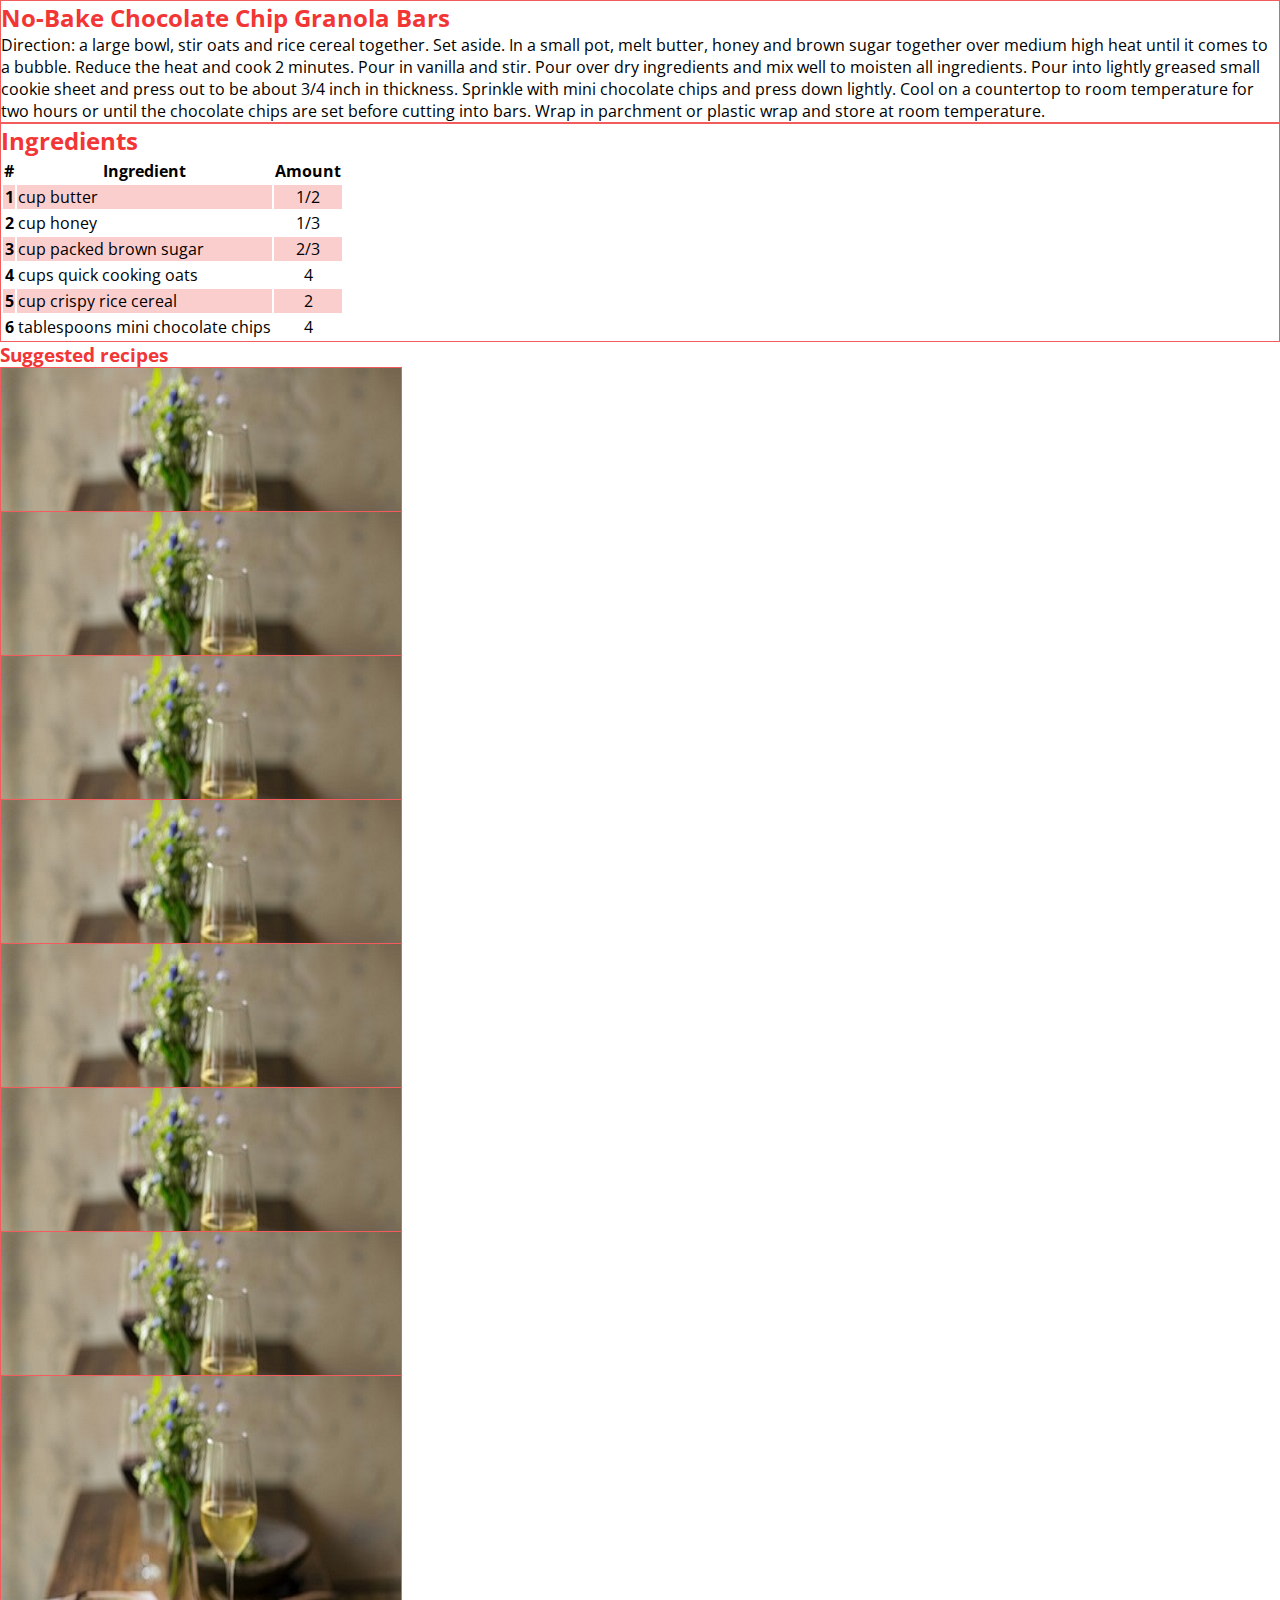
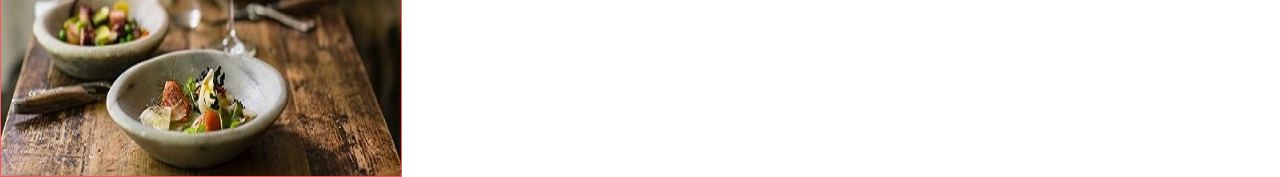
==== recipe-page.html @ 60aa46f6 "feat: Create recipe page" ====
<!DOCTYPE html>
<html lang="en">
  <head>
    <meta charset="UTF-8" />
    <meta name="viewport" content="width=device-width, initial-scale=1.0" />
    <!-- Google font -->
    <link rel="preconnect" href="https://fonts.gstatic.com" />
    <link
      href="https://fonts.googleapis.com/css2?family=Open+Sans:ital,wght@0,300;0,700;1,400&display=swap"
      rel="stylesheet"
    />
    <!-- Bootstrap -->
    <link
      href="https://cdn.jsdelivr.net/npm/bootstrap@5.0.0-beta1/dist/css/bootstrap.min.css"
      rel="stylesheet"
      integrity="sha384-giJF6kkoqNQ00vy+HMDP7azOuL0xtbfIcaT9wjKHr8RbDVddVHyTfAAsrekwKmP1"
      crossorigin="anonymous"
    />
    <link rel="stylesheet" href="style/index.css" />
    <title>Cookbook</title>
  </head>
  <body>
    <div class="container-fluid">
      <header></header>
      <main class="row py-4">
        <div class="col-12 col-md-6">
          <section class="section-border rounded-3 shadow py-2 px-3 my-4">
            <h2 class="my-3 text-center section-title">
              No-Bake Chocolate Chip Granola Bars
            </h2>
            <p class="my-3">
              Direction: a large bowl, stir oats and rice cereal together. Set
              aside. In a small pot, melt butter, honey and brown sugar together
              over medium high heat until it comes to a bubble. Reduce the heat
              and cook 2 minutes. Pour in vanilla and stir. Pour over dry
              ingredients and mix well to moisten all ingredients. Pour into
              lightly greased small cookie sheet and press out to be about 3/4
              inch in thickness. Sprinkle with mini chocolate chips and press
              down lightly. Cool on a countertop to room temperature for two
              hours or until the chocolate chips are set before cutting into
              bars. Wrap in parchment or plastic wrap and store at room
              temperature.
            </p>
          </section>
        </div>
        <div class="col-12 col-md-6">
          <section class="section-border rounded-3 shadow py-2 px-3 my-4">
            <h2 class="text-center my-3 section-title">Ingredients</h2>
            <table class="table align-middle">
              <thead class="text-center table-head">
                <tr>
                  <th scope="col">#</th>
                  <th scope="col">Ingredient</th>
                  <th scope="col">Amount</th>
                </tr>
              </thead>
              <tbody class="table-body">
                <tr>
                  <th scope="row">1</th>
                  <td>cup butter</td>
                  <td>1/2</td>
                </tr>
                <tr>
                  <th scope="row">2</th>
                  <td>cup honey</td>
                  <td>1/3</td>
                </tr>
                <tr>
                  <th scope="row">3</th>
                  <td>cup packed brown sugar</td>
                  <td>2/3</td>
                </tr>
                <tr>
                  <th scope="row">4</th>
                  <td>cups quick cooking oats</td>
                  <td>4</td>
                </tr>
                <tr>
                  <th scope="row">5</th>
                  <td>cup crispy rice cereal</td>
                  <td>2</td>
                </tr>
                <tr>
                  <th scope="row">6</th>
                  <td>tablespoons mini chocolate chips</td>
                  <td>4</td>
                </tr>
              </tbody>
            </table>
          </section>
        </div>
        <div class="col-12 text-center mt-4">
          <h3 class="my-4 fst-italic section-title">Suggested recipes</h3>
          <div
            class="d-flex justify-content-around justify-content-lg-start justify-content-xl-center align-items-center flex-wrap px-2"
          >
            <div
              class="recipe-circle rounded-circle shadow m-2 d-flex justify-content-center align-items-center"
            >
              <img
                src="./icons/utensils-solid.svg"
                alt="cutlery icon"
                class="img-fluid recipe-circle-icon"
              />
              <a href="./recipe-page.html" class="recipe-circle-link">
                <img
                  src="./img/salad.jpg"
                  alt="recipe image"
                  class="img-fluid rounded-circle recipe-circle-image"
                />
              </a>
            </div>
            <div
              class="recipe-circle rounded-circle shadow m-2 d-flex justify-content-center align-items-center"
            >
              <img
                src="./icons/utensils-solid.svg"
                alt="cutlery icon"
                class="img-fluid recipe-circle-icon"
              />
              <a href="./recipe-page.html" class="recipe-circle-link">
                <img
                  src="./img/salad.jpg"
                  alt="recipe image"
                  class="img-fluid rounded-circle recipe-circle-image"
                />
              </a>
            </div>
            <div
              class="recipe-circle rounded-circle shadow m-2 d-flex justify-content-center align-items-center"
            >
              <img
                src="./icons/utensils-solid.svg"
                alt="cutlery icon"
                class="img-fluid recipe-circle-icon"
              />
              <a href="./recipe-page.html" class="recipe-circle-link">
                <img
                  src="./img/salad.jpg"
                  alt="recipe image"
                  class="img-fluid rounded-circle recipe-circle-image"
                />
              </a>
            </div>
            <div
              class="recipe-circle rounded-circle shadow m-2 d-flex justify-content-center align-items-center"
            >
              <img
                src="./icons/utensils-solid.svg"
                alt="cutlery icon"
                class="img-fluid recipe-circle-icon"
              />
              <a href="./recipe-page.html" class="recipe-circle-link">
                <img
                  src="./img/salad.jpg"
                  alt="recipe image"
                  class="img-fluid rounded-circle recipe-circle-image"
                />
              </a>
            </div>
            <div
              class="recipe-circle rounded-circle shadow m-2 d-flex justify-content-center align-items-center"
            >
              <img
                src="./icons/utensils-solid.svg"
                alt="cutlery icon"
                class="img-fluid recipe-circle-icon"
              />
              <a href="./recipe-page.html" class="recipe-circle-link">
                <img
                  src="./img/salad.jpg"
                  alt="recipe image"
                  class="img-fluid rounded-circle recipe-circle-image"
                />
              </a>
            </div>
            <div
              class="recipe-circle rounded-circle shadow m-2 d-flex justify-content-center align-items-center"
            >
              <img
                src="./icons/utensils-solid.svg"
                alt="cutlery icon"
                class="img-fluid recipe-circle-icon"
              />
              <a href="./recipe-page.html" class="recipe-circle-link">
                <img
                  src="./img/salad.jpg"
                  alt="recipe image"
                  class="img-fluid rounded-circle recipe-circle-image"
                />
              </a>
            </div>
            <div
              class="recipe-circle rounded-circle shadow m-2 d-flex justify-content-center align-items-center"
            >
              <img
                src="./icons/utensils-solid.svg"
                alt="cutlery icon"
                class="img-fluid recipe-circle-icon"
              />
              <a href="./recipe-page.html" class="recipe-circle-link">
                <img
                  src="./img/salad.jpg"
                  alt="recipe image"
                  class="img-fluid rounded-circle recipe-circle-image"
                />
              </a>
            </div>
            <div
              class="recipe-circle rounded-circle shadow m-2 d-flex justify-content-center align-items-center"
            >
              <img
                src="./icons/utensils-solid.svg"
                alt="cutlery icon"
                class="img-fluid recipe-circle-icon"
              />
              <a href="./recipe-page.html" class="recipe-circle-link">
                <img
                  src="./img/salad.jpg"
                  alt="recipe image"
                  class="img-fluid rounded-circle recipe-circle-image"
                />
              </a>
            </div>
          </div>
        </div>
      </main>
      <footer></footer>
    </div>
    <script
      src="https://cdn.jsdelivr.net/npm/bootstrap@5.0.0-beta1/dist/js/bootstrap.bundle.min.js"
      integrity="sha384-ygbV9kiqUc6oa4msXn9868pTtWMgiQaeYH7/t7LECLbyPA2x65Kgf80OJFdroafW"
      crossorigin="anonymous"
    ></script>
  </body>
</html>
---- style/index.css ----
@import 'category.css';
@import 'recipe-page.css';

/* css resets */
body {
  margin: 0;
  padding: 0;
  text-rendering: optimizeLegibility;
  font-family: 'Open Sans', sans-serif;
  font-size: 16px;
}

* {
  box-sizing: border-box;
}

h1,
h2,
h3,
h4,
h5,
h6,
p {
  margin: 0;
}
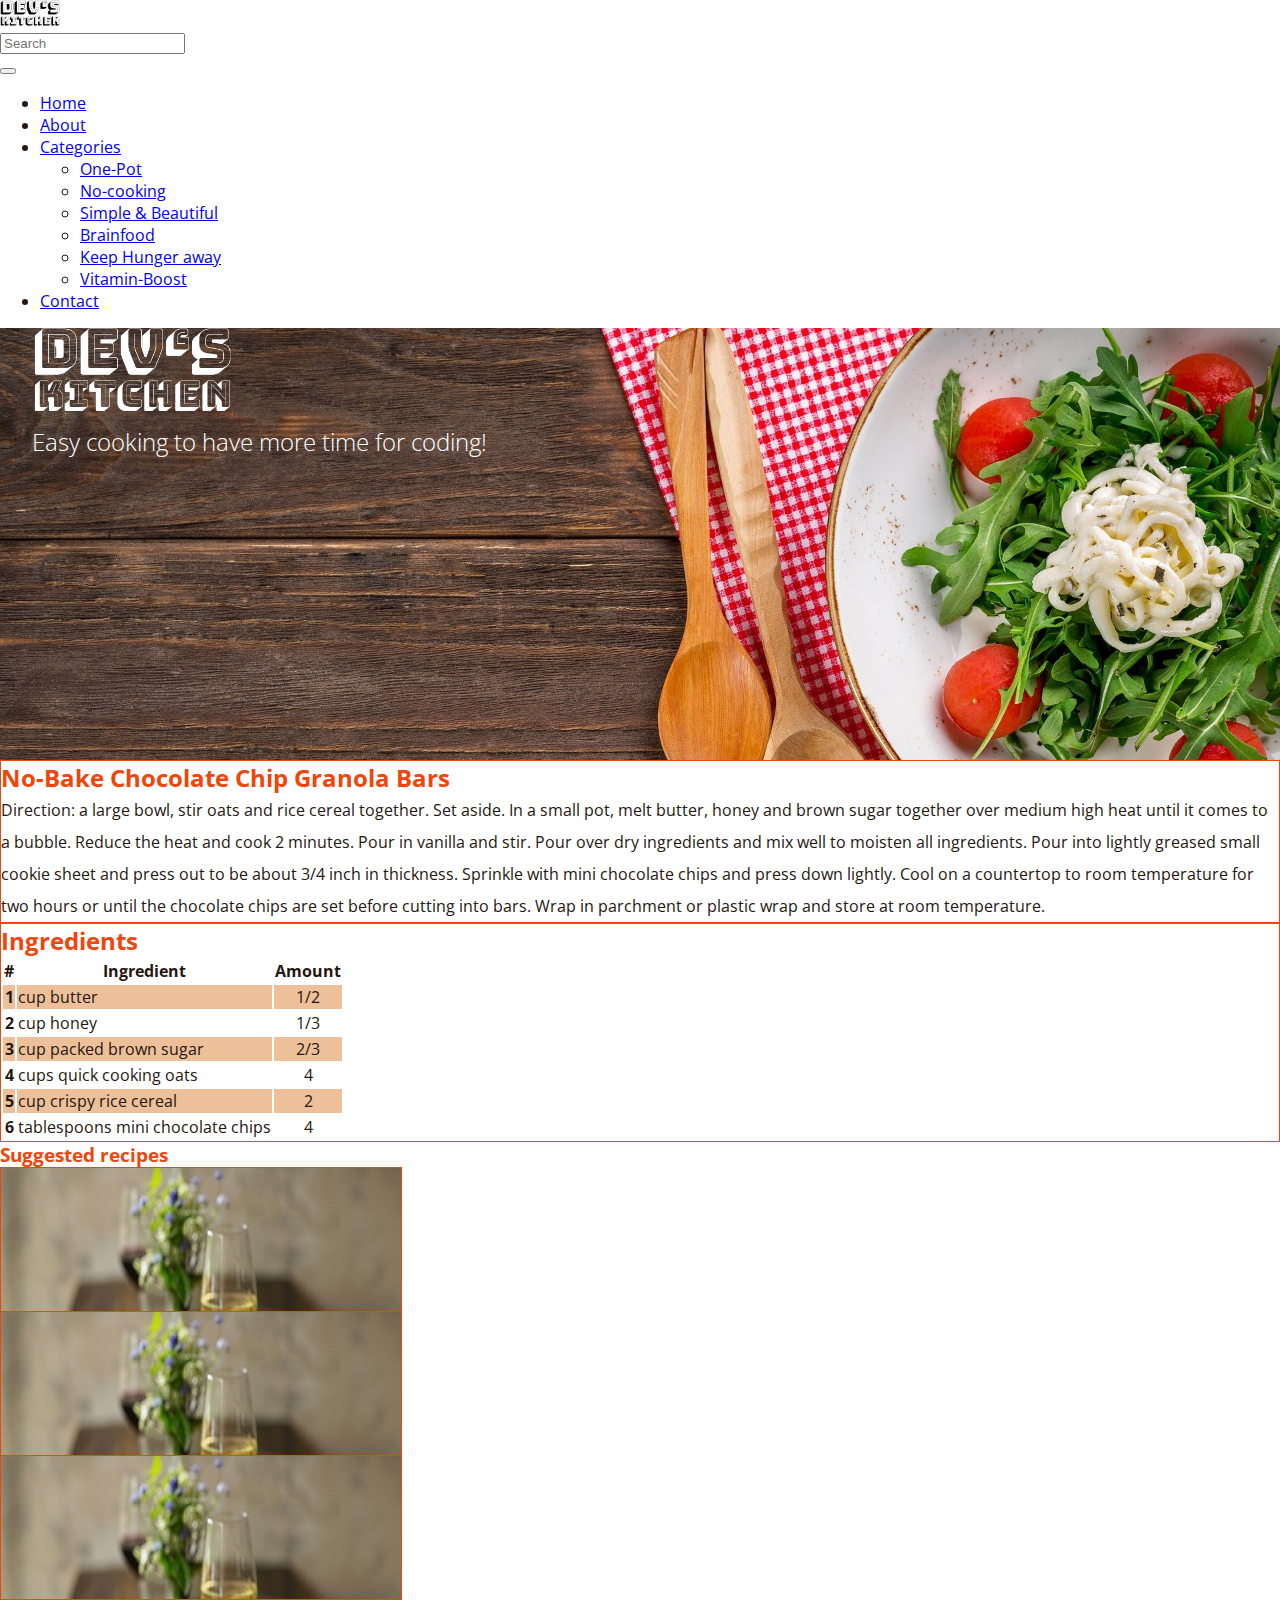
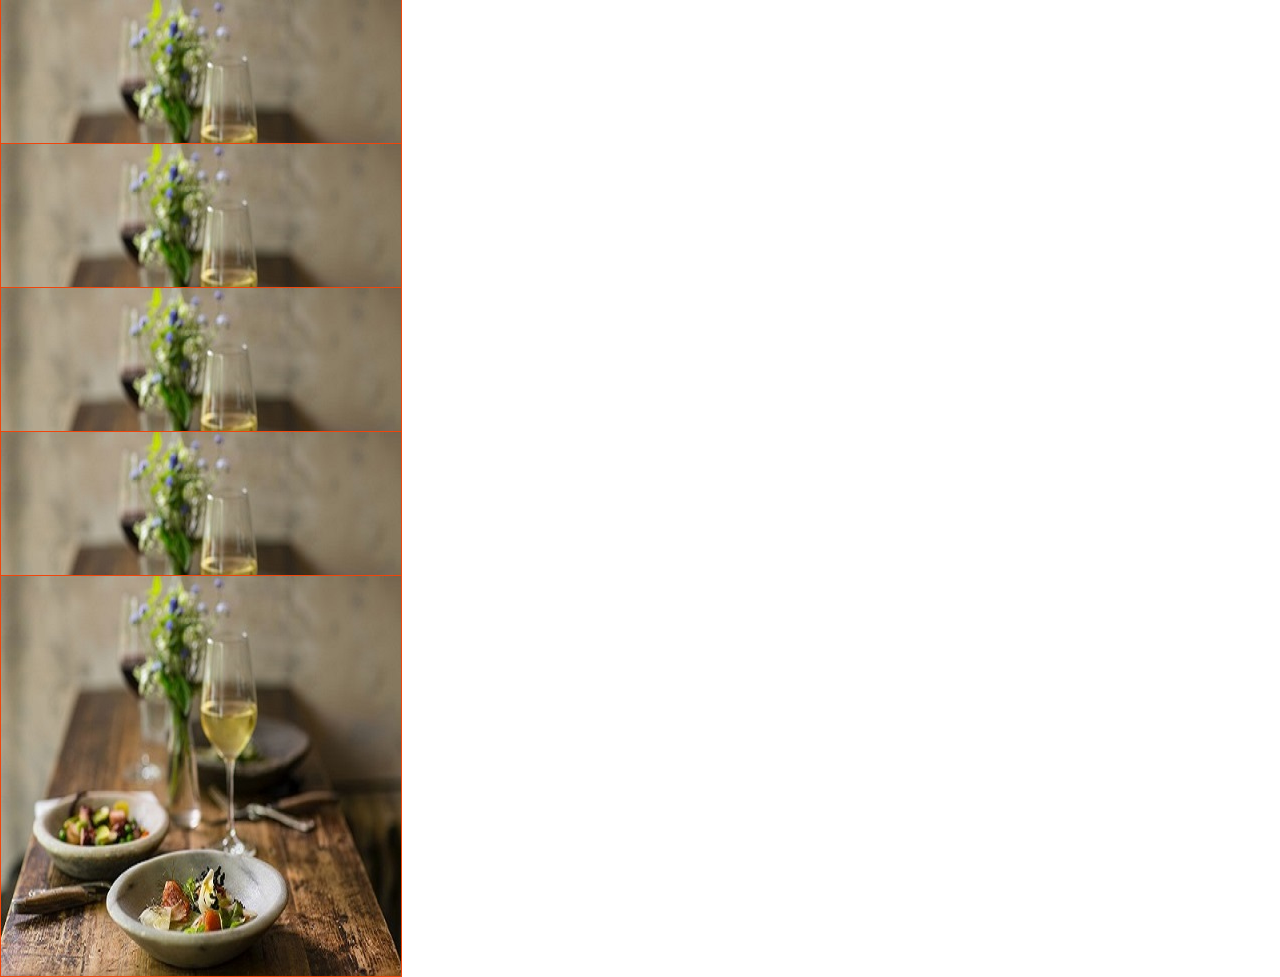
==== commit 1bd36f34: "refactor: Add header in the recipe page" ====
--- a/recipe-page.html
+++ b/recipe-page.html
@@ -21,14 +21,91 @@
   </head>
   <body>
     <div class="container-fluid">
-      <header></header>
-      <main class="row py-4">
-        <div class="col-12 col-md-6">
-          <section class="section-border rounded-3 shadow py-2 px-3 my-4">
+      <header>
+        <nav
+          class="navbar navbar-expand-lg navbar-light navbar-color d-flex justify-content-between"
+        >
+          <a class="navbar-brand ms-3" href="./index.html">
+            <img src="./img/dev_s_kitchen.png" alt="Logo" />
+          </a>
+          <form class="d-flex form-width">
+            <input
+              class="form-control me-2"
+              type="search"
+              placeholder="Search"
+              aria-label="Search"
+            />
+          </form>
+          <button
+            class="navbar-toggler"
+            type="button"
+            data-bs-toggle="collapse"
+            data-bs-target="#navbarSupportedContent"
+            aria-controls="navbarSupportedContent"
+            aria-expanded="false"
+            aria-label="Toggle navigation"
+          >
+            <span class="navbar-toggler-icon"></span>
+          </button>
+          <div
+            class="collapse navbar-collapse ms-3 float-end"
+            id="navbarSupportedContent"
+          >
+            <ul class="navbar-nav me-auto mb-2 mb-lg-0">
+              <li class="nav-item">
+                <a class="nav-link active" aria-current="page" href="#">Home</a>
+              </li>
+              <li class="nav-item">
+                <a class="nav-link" href="#">About</a>
+              </li>
+              <li class="nav-item dropdown">
+                <a
+                  class="nav-link dropdown-toggle"
+                  href="#"
+                  id="navbarDropdown"
+                  role="button"
+                  data-bs-toggle="dropdown"
+                  aria-expanded="false"
+                >
+                  Categories
+                </a>
+                <ul class="dropdown-menu" aria-labelledby="navbarDropdown">
+                  <li><a class="dropdown-item" href="#one-pot">One-Pot</a></li>
+                  <li><a class="dropdown-item" href="#">No-cooking</a></li>
+                  <li>
+                    <a class="dropdown-item" href="#">Simple & Beautiful</a>
+                  </li>
+                  <li><a class="dropdown-item" href="#">Brainfood</a></li>
+                  <li>
+                    <a class="dropdown-item" href="#">Keep Hunger away</a>
+                  </li>
+                  <li><a class="dropdown-item" href="#">Vitamin-Boost</a></li>
+                </ul>
+              </li>
+              <li class="nav-item">
+                <a class="nav-link" href="#">Contact</a>
+              </li>
+            </ul>
+          </div>
+        </nav>
+        <div class="row banner">
+          <div class="col-12">
+            <div class="banner-text">
+              <h1><img src="./img/DEVsKitchen_white.png" alt="Logo" /></h1>
+              <h2>Easy cooking to have more time for coding!</h2>
+            </div>
+          </div>
+        </div>
+      </header>
+      <main class="row py-5 justify-content-around">
+        <div class="col-12 col-md-10 col-lg-5 mb-5 mb-lg-0">
+          <section
+            class="section-border rounded-3 shadow py-5 px-3 h-100 d-flex flex-column justify-content-start"
+          >
             <h2 class="my-3 text-center section-title">
               No-Bake Chocolate Chip Granola Bars
             </h2>
-            <p class="my-3">
+            <p class="my-3 section-paragraph">
               Direction: a large bowl, stir oats and rice cereal together. Set
               aside. In a small pot, melt butter, honey and brown sugar together
               over medium high heat until it comes to a bubble. Reduce the heat
@@ -43,8 +120,10 @@
             </p>
           </section>
         </div>
-        <div class="col-12 col-md-6">
-          <section class="section-border rounded-3 shadow py-2 px-3 my-4">
+        <div class="col-12 col-md-10 col-lg-5">
+          <section
+            class="section-border rounded-3 shadow py-5 px-3 h-100 d-flex flex-column justify-content-start"
+          >
             <h2 class="text-center my-3 section-title">Ingredients</h2>
             <table class="table align-middle">
               <thead class="text-center table-head">
@@ -89,7 +168,7 @@
             </table>
           </section>
         </div>
-        <div class="col-12 text-center mt-4">
+        <div class="col-12 text-center py-5">
           <h3 class="my-4 fst-italic section-title">Suggested recipes</h3>
           <div
             class="d-flex justify-content-around justify-content-lg-start justify-content-xl-center align-items-center flex-wrap px-2"
--- a/style/index.css
+++ b/style/index.css
@@ -1,5 +1,6 @@
 @import 'category.css';
 @import 'recipe-page.css';
+@import 'header.css';
 
 /* css resets */
 body {
@@ -8,6 +9,7 @@
   text-rendering: optimizeLegibility;
   font-family: 'Open Sans', sans-serif;
   font-size: 16px;
+  color: #25160f;
 }
 
 * {
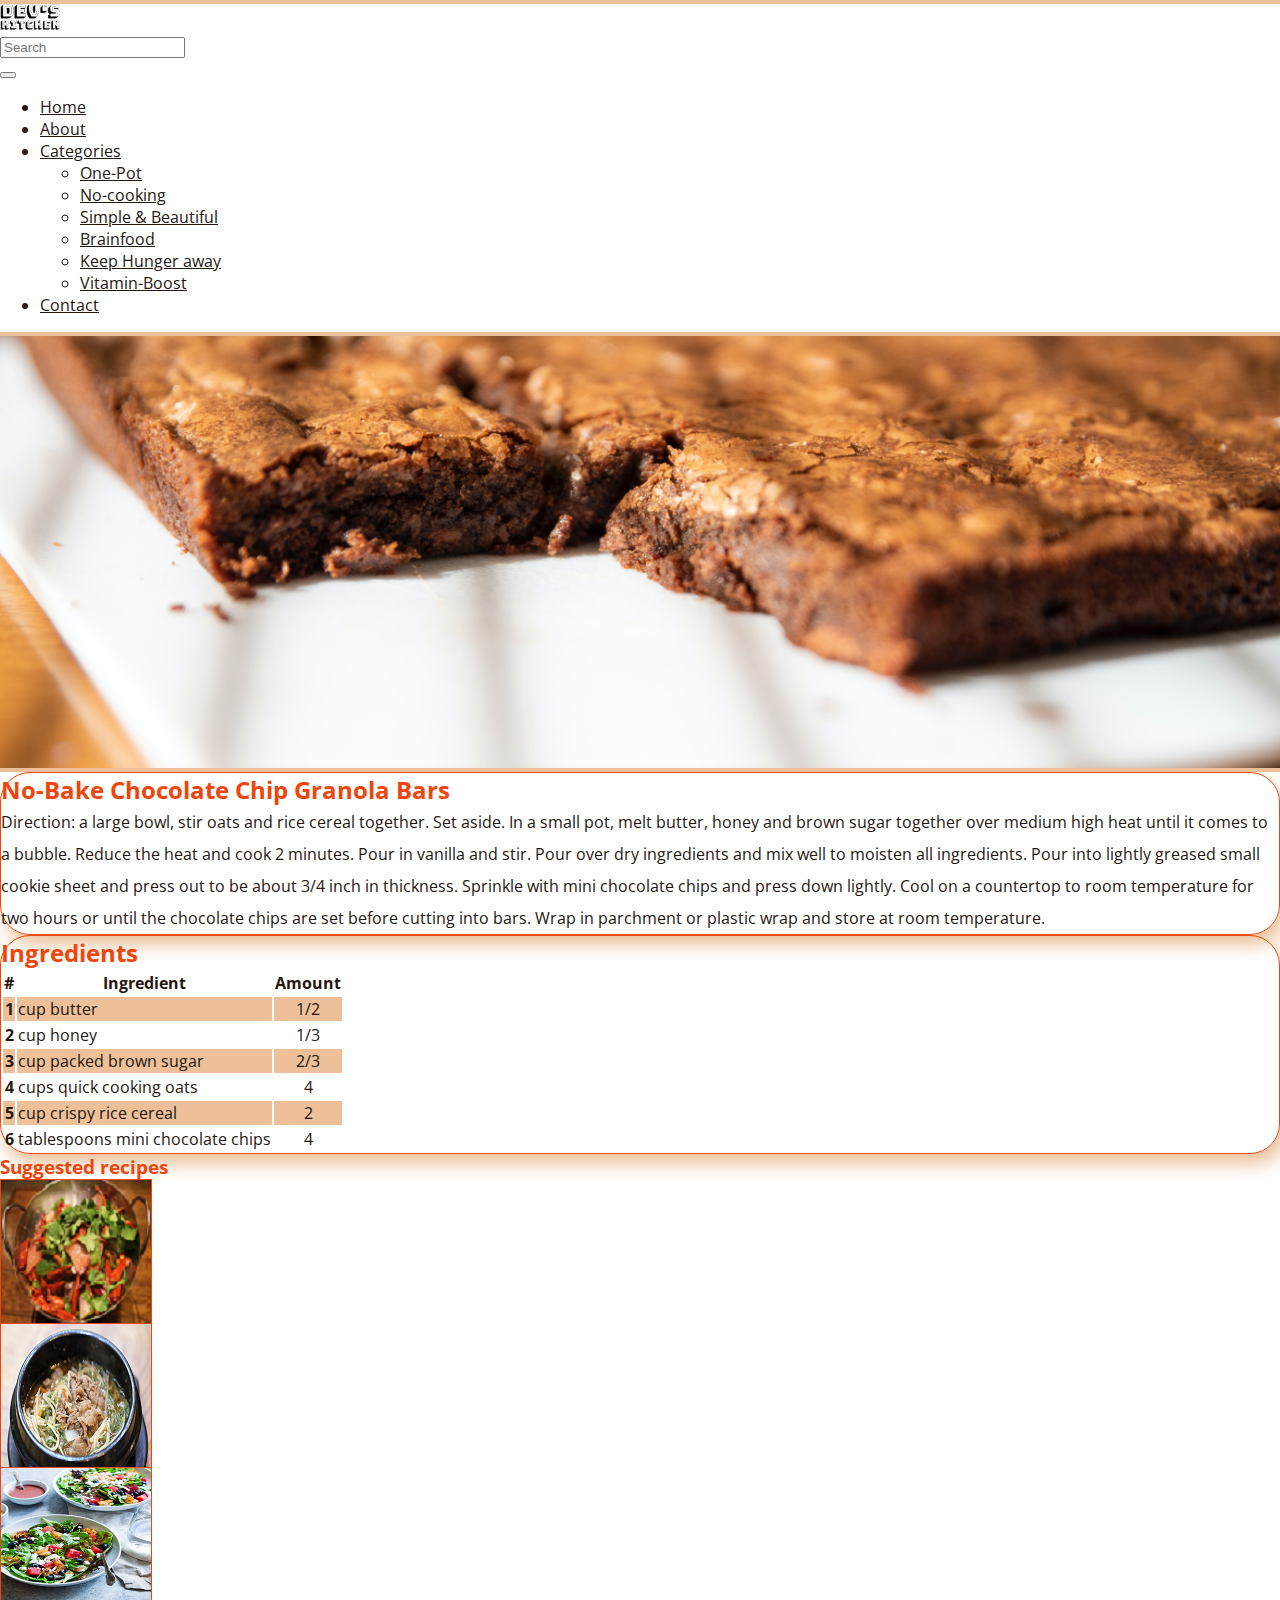
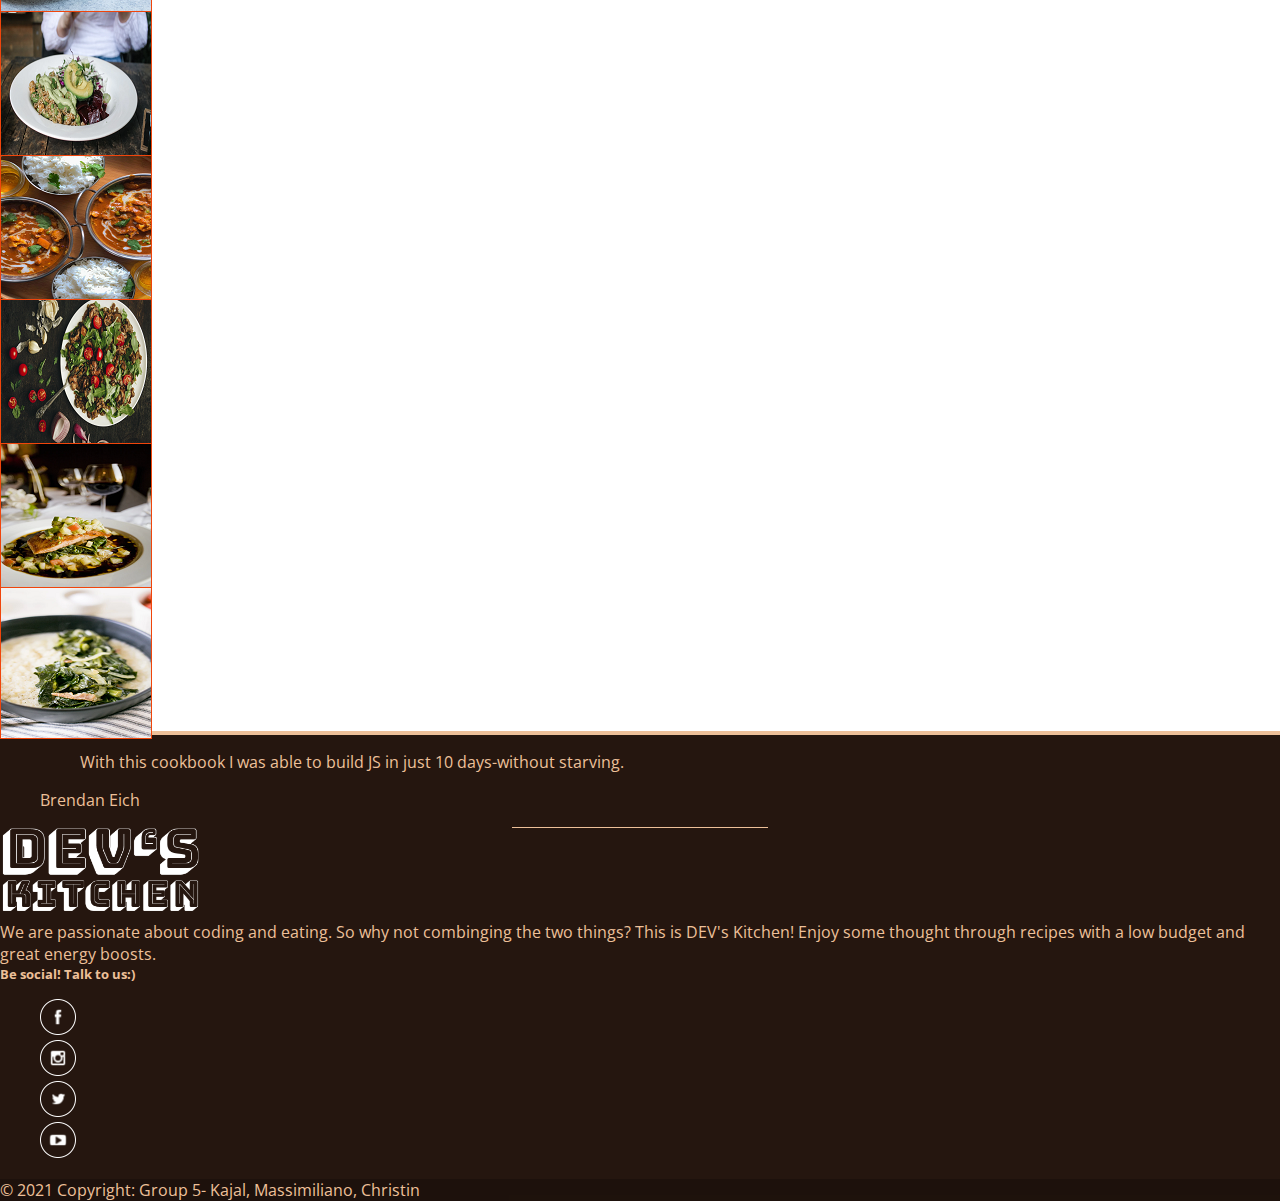
==== commit 64f6853a: "refactor: Add footer" ====
--- a/recipe-page.html
+++ b/recipe-page.html
@@ -2,7 +2,11 @@
 <html lang="en">
   <head>
     <meta charset="UTF-8" />
-    <meta name="viewport" content="width=device-width, initial-scale=1.0" />
+    <meta
+      name="viewport"
+      content="width=device-width, initial-scale=1.0, maximum-scale=1.0"
+    />
+    <link rel="icon" href="./favicon.ico" />
     <!-- Google font -->
     <link rel="preconnect" href="https://fonts.gstatic.com" />
     <link
@@ -20,87 +24,67 @@
     <title>Cookbook</title>
   </head>
   <body>
-    <div class="container-fluid">
-      <header>
-        <nav
-          class="navbar navbar-expand-lg navbar-light navbar-color d-flex justify-content-between"
-        >
-          <a class="navbar-brand ms-3" href="./index.html">
-            <img src="./img/dev_s_kitchen.png" alt="Logo" />
-          </a>
-          <form class="d-flex form-width">
-            <input
-              class="form-control me-2"
-              type="search"
-              placeholder="Search"
-              aria-label="Search"
-            />
-          </form>
-          <button
-            class="navbar-toggler"
-            type="button"
-            data-bs-toggle="collapse"
-            data-bs-target="#navbarSupportedContent"
-            aria-controls="navbarSupportedContent"
-            aria-expanded="false"
-            aria-label="Toggle navigation"
-          >
-            <span class="navbar-toggler-icon"></span>
-          </button>
-          <div
-            class="collapse navbar-collapse ms-3 float-end"
-            id="navbarSupportedContent"
-          >
-            <ul class="navbar-nav me-auto mb-2 mb-lg-0">
-              <li class="nav-item">
-                <a class="nav-link active" aria-current="page" href="#">Home</a>
-              </li>
-              <li class="nav-item">
-                <a class="nav-link" href="#">About</a>
-              </li>
-              <li class="nav-item dropdown">
-                <a
-                  class="nav-link dropdown-toggle"
-                  href="#"
-                  id="navbarDropdown"
-                  role="button"
-                  data-bs-toggle="dropdown"
-                  aria-expanded="false"
-                >
-                  Categories
-                </a>
-                <ul class="dropdown-menu" aria-labelledby="navbarDropdown">
-                  <li><a class="dropdown-item" href="#one-pot">One-Pot</a></li>
-                  <li><a class="dropdown-item" href="#">No-cooking</a></li>
-                  <li>
-                    <a class="dropdown-item" href="#">Simple & Beautiful</a>
-                  </li>
-                  <li><a class="dropdown-item" href="#">Brainfood</a></li>
-                  <li>
-                    <a class="dropdown-item" href="#">Keep Hunger away</a>
-                  </li>
-                  <li><a class="dropdown-item" href="#">Vitamin-Boost</a></li>
-                </ul>
-              </li>
-              <li class="nav-item">
-                <a class="nav-link" href="#">Contact</a>
-              </li>
-            </ul>
-          </div>
-        </nav>
-        <div class="row banner">
-          <div class="col-12">
-            <div class="banner-text">
-              <h1><img src="./img/DEVsKitchen_white.png" alt="Logo" /></h1>
-              <h2>Easy cooking to have more time for coding!</h2>
-            </div>
-          </div>
-        </div>
-      </header>
+    <div class="container-fluid g-0">
+      <!-- Header-->
+    <header>
+      <div class="divider"></div>
+      <!-- Logo-->
+
+      <nav class="navbar navbar-expand-lg navbar-color d-flex justify-content-between">
+        <a class="navbar-brand ms-3" href="./index.html">
+          <img src="./img/dev_s_kitchen.png" alt="Logo">
+        </a>
+        <!-- Searchbar-->
+        <form class="d-flex form-width">
+          <input class="form-control me-2" type="search" placeholder="Search" aria-label="Search">
+        </form>
+        <!-- burger menu-->
+        <button class="navbar-toggler" type="button" data-bs-toggle="collapse" data-bs-target="#navbarSupportedContent"
+          aria-controls="navbarSupportedContent" aria-expanded="false" aria-label="Toggle navigation">
+          <span class="navbar-toggler-icon"></span>
+        </button>
+        <!-- collapse menu-->
+        <div class="collapse navbar-collapse ms-3 nav-justified" id="navbarSupportedContent">
+          <ul class="navbar-nav me-auto mb-2 mb-lg-0">
+            <li class="nav-item">
+              <a class="nav-link active" aria-current="page" href="#">Home</a>
+            </li>
+            <li class="nav-item">
+              <a class="nav-link" href="#">About</a>
+            </li>
+            <li class="nav-item dropdown">
+              <a class="nav-link dropdown-toggle" href="#" id="navbarDropdown" role="button" data-bs-toggle="dropdown"
+                aria-expanded="false">
+                Categories
+              </a>
+              <ul class="dropdown-menu" aria-labelledby="navbarDropdown">
+                <li><a class="dropdown-item" href="#one-pot">One-Pot</a></li>
+                <li><a class="dropdown-item" href="#no-cooking">No-cooking</a></li>
+                <li><a class="dropdown-item" href="#simple">Simple & Beautiful</a></li>
+                <li><a class="dropdown-item" href="#brainfood">Brainfood</a></li>
+                <li><a class="dropdown-item" href="#keephunger">Keep Hunger away</a></li>
+                <li><a class="dropdown-item" href="#vitamin">Vitamin-Boost</a></li>
+              </ul>
+            </li>
+            <li class="nav-item">
+              <a class="nav-link" href="#">Contact</a>
+            </li>
+          </ul>
+      </nav>
+
+
+      <div class="divider"></div>
+      <!-- Banner-->
+      <div class="row banner-recipe">
+      
+      </div>
+    </header>
+    <div class="divider"></div>
+    
       <main class="row py-5 justify-content-around">
         <div class="col-12 col-md-10 col-lg-5 mb-5 mb-lg-0">
           <section
-            class="section-border rounded-3 shadow py-5 px-3 h-100 d-flex flex-column justify-content-start"
+            class="section-border py-5 px-3 h-100 d-flex flex-column justify-content-start"
           >
             <h2 class="my-3 text-center section-title">
               No-Bake Chocolate Chip Granola Bars
@@ -122,7 +106,7 @@
         </div>
         <div class="col-12 col-md-10 col-lg-5">
           <section
-            class="section-border rounded-3 shadow py-5 px-3 h-100 d-flex flex-column justify-content-start"
+            class="section-border py-5 px-3 h-100 d-flex flex-column justify-content-start"
           >
             <h2 class="text-center my-3 section-title">Ingredients</h2>
             <table class="table align-middle">
@@ -183,119 +167,119 @@
               />
               <a href="./recipe-page.html" class="recipe-circle-link">
                 <img
-                  src="./img/salad.jpg"
-                  alt="recipe image"
-                  class="img-fluid rounded-circle recipe-circle-image"
-                />
-              </a>
-            </div>
-            <div
-              class="recipe-circle rounded-circle shadow m-2 d-flex justify-content-center align-items-center"
-            >
-              <img
-                src="./icons/utensils-solid.svg"
-                alt="cutlery icon"
-                class="img-fluid recipe-circle-icon"
-              />
-              <a href="./recipe-page.html" class="recipe-circle-link">
-                <img
-                  src="./img/salad.jpg"
-                  alt="recipe image"
-                  class="img-fluid rounded-circle recipe-circle-image"
-                />
-              </a>
-            </div>
-            <div
-              class="recipe-circle rounded-circle shadow m-2 d-flex justify-content-center align-items-center"
-            >
-              <img
-                src="./icons/utensils-solid.svg"
-                alt="cutlery icon"
-                class="img-fluid recipe-circle-icon"
-              />
-              <a href="./recipe-page.html" class="recipe-circle-link">
-                <img
-                  src="./img/salad.jpg"
-                  alt="recipe image"
-                  class="img-fluid rounded-circle recipe-circle-image"
-                />
-              </a>
-            </div>
-            <div
-              class="recipe-circle rounded-circle shadow m-2 d-flex justify-content-center align-items-center"
-            >
-              <img
-                src="./icons/utensils-solid.svg"
-                alt="cutlery icon"
-                class="img-fluid recipe-circle-icon"
-              />
-              <a href="./recipe-page.html" class="recipe-circle-link">
-                <img
-                  src="./img/salad.jpg"
-                  alt="recipe image"
-                  class="img-fluid rounded-circle recipe-circle-image"
-                />
-              </a>
-            </div>
-            <div
-              class="recipe-circle rounded-circle shadow m-2 d-flex justify-content-center align-items-center"
-            >
-              <img
-                src="./icons/utensils-solid.svg"
-                alt="cutlery icon"
-                class="img-fluid recipe-circle-icon"
-              />
-              <a href="./recipe-page.html" class="recipe-circle-link">
-                <img
-                  src="./img/salad.jpg"
-                  alt="recipe image"
-                  class="img-fluid rounded-circle recipe-circle-image"
-                />
-              </a>
-            </div>
-            <div
-              class="recipe-circle rounded-circle shadow m-2 d-flex justify-content-center align-items-center"
-            >
-              <img
-                src="./icons/utensils-solid.svg"
-                alt="cutlery icon"
-                class="img-fluid recipe-circle-icon"
-              />
-              <a href="./recipe-page.html" class="recipe-circle-link">
-                <img
-                  src="./img/salad.jpg"
-                  alt="recipe image"
-                  class="img-fluid rounded-circle recipe-circle-image"
-                />
-              </a>
-            </div>
-            <div
-              class="recipe-circle rounded-circle shadow m-2 d-flex justify-content-center align-items-center"
-            >
-              <img
-                src="./icons/utensils-solid.svg"
-                alt="cutlery icon"
-                class="img-fluid recipe-circle-icon"
-              />
-              <a href="./recipe-page.html" class="recipe-circle-link">
-                <img
-                  src="./img/salad.jpg"
-                  alt="recipe image"
-                  class="img-fluid rounded-circle recipe-circle-image"
-                />
-              </a>
-            </div>
-            <div
-              class="recipe-circle rounded-circle shadow m-2 d-flex justify-content-center align-items-center"
-            >
-              <img
-                src="./icons/utensils-solid.svg"
-                alt="cutlery icon"
-                class="img-fluid recipe-circle-icon"
-              />
-              <a href="./recipe-page.html" class="recipe-circle-link">
-                <img
-                  src="./img/salad.jpg"
+                  src="./img/1_2_1.png"
+                  alt="recipe image"
+                  class="img-fluid rounded-circle recipe-circle-image"
+                />
+              </a>
+            </div>
+            <div
+              class="recipe-circle rounded-circle shadow m-2 d-flex justify-content-center align-items-center"
+            >
+              <img
+                src="./icons/utensils-solid.svg"
+                alt="cutlery icon"
+                class="img-fluid recipe-circle-icon"
+              />
+              <a href="./recipe-page.html" class="recipe-circle-link">
+                <img
+                  src="./img/1_2_2.png"
+                  alt="recipe image"
+                  class="img-fluid rounded-circle recipe-circle-image"
+                />
+              </a>
+            </div>
+            <div
+              class="recipe-circle rounded-circle shadow m-2 d-flex justify-content-center align-items-center"
+            >
+              <img
+                src="./icons/utensils-solid.svg"
+                alt="cutlery icon"
+                class="img-fluid recipe-circle-icon"
+              />
+              <a href="./recipe-page.html" class="recipe-circle-link">
+                <img
+                  src="./img/2_2_1.png"
+                  alt="recipe image"
+                  class="img-fluid rounded-circle recipe-circle-image"
+                />
+              </a>
+            </div>
+            <div
+              class="recipe-circle rounded-circle shadow m-2 d-flex justify-content-center align-items-center"
+            >
+              <img
+                src="./icons/utensils-solid.svg"
+                alt="cutlery icon"
+                class="img-fluid recipe-circle-icon"
+              />
+              <a href="./recipe-page.html" class="recipe-circle-link">
+                <img
+                  src="./img/2_2_4.png"
+                  alt="recipe image"
+                  class="img-fluid rounded-circle recipe-circle-image"
+                />
+              </a>
+            </div>
+            <div
+              class="recipe-circle rounded-circle shadow m-2 d-flex justify-content-center align-items-center"
+            >
+              <img
+                src="./icons/utensils-solid.svg"
+                alt="cutlery icon"
+                class="img-fluid recipe-circle-icon"
+              />
+              <a href="./recipe-page.html" class="recipe-circle-link">
+                <img
+                  src="./img/3_1_1.png"
+                  alt="recipe image"
+                  class="img-fluid rounded-circle recipe-circle-image"
+                />
+              </a>
+            </div>
+            <div
+              class="recipe-circle rounded-circle shadow m-2 d-flex justify-content-center align-items-center"
+            >
+              <img
+                src="./icons/utensils-solid.svg"
+                alt="cutlery icon"
+                class="img-fluid recipe-circle-icon"
+              />
+              <a href="./recipe-page.html" class="recipe-circle-link">
+                <img
+                  src="./img/3_2_2.png"
+                  alt="recipe image"
+                  class="img-fluid rounded-circle recipe-circle-image"
+                />
+              </a>
+            </div>
+            <div
+              class="recipe-circle rounded-circle shadow m-2 d-flex justify-content-center align-items-center"
+            >
+              <img
+                src="./icons/utensils-solid.svg"
+                alt="cutlery icon"
+                class="img-fluid recipe-circle-icon"
+              />
+              <a href="./recipe-page.html" class="recipe-circle-link">
+                <img
+                  src="./img/5_2_2.png"
+                  alt="recipe image"
+                  class="img-fluid rounded-circle recipe-circle-image"
+                />
+              </a>
+            </div>
+            <div
+              class="recipe-circle rounded-circle shadow m-2 d-flex justify-content-center align-items-center"
+            >
+              <img
+                src="./icons/utensils-solid.svg"
+                alt="cutlery icon"
+                class="img-fluid recipe-circle-icon"
+              />
+              <a href="./recipe-page.html" class="recipe-circle-link">
+                <img
+                  src="./img/4_2_1.png"
                   alt="recipe image"
                   class="img-fluid rounded-circle recipe-circle-image"
                 />
@@ -304,7 +288,83 @@
           </div>
         </div>
       </main>
-      <footer></footer>
+      <!-- Footer -->
+      <footer class="text-center text-lg-start">
+        <div class="divider"></div>
+        <!-- Quote figure bootstrap-->
+        <figure class="text-center p-4">
+          <blockquote class="blockquote">
+            <p class="fst-italic">
+              With this cookbook I was able to build JS in just 10 days-without
+              starving.
+            </p>
+          </blockquote>
+          <figcaption>Brendan Eich</figcaption>
+        </figure>
+        <div class="divider-short"></div>
+        <!-- Grid container -->
+        <div class="container p-5">
+          <!--Grid row-->
+          <div class="row">
+            <!--Grid column-->
+            <div class="col-lg-6 col-md-12 mb-4 mb-md-4">
+              <img
+                class="mb-4"
+                src="./img/DEVsKitchen_white.png"
+                width="200px"
+                alt=""
+              />
+
+              <p>
+                We are passionate about coding and eating. So why not combinging
+                the two things? This is DEV's Kitchen! Enjoy some thought
+                through recipes with a low budget and great energy boosts.
+              </p>
+            </div>
+            <!--Grid column-->
+
+            <!--Grid column-->
+            <div class="col-lg-6 col-md-12 mb-4 mb-md-0">
+              <h5 class="text-uppercase mb-4 social-heading">
+                Be social! Talk to us:)
+              </h5>
+              <ul
+                class="list-social-media mb-0 d-flex justify-content-center justify-content-md-start p-0"
+              >
+                <li>
+                  <a href="#!" class="text-dark me-2">
+                    <img src="./icons/facebook.png" alt=""
+                  /></a>
+                </li>
+                <li>
+                  <a href="#!" class="text-dark me-2"
+                    ><img src="./icons/instagram.png" alt=""
+                  /></a>
+                </li>
+                <li>
+                  <a href="#!" class="text-dark me-2"
+                    ><img src="./icons/twitter.png" alt=""
+                  /></a>
+                </li>
+                <li>
+                  <a href="#!" class="text-dark"
+                    ><img src="./icons/youtube.png" alt=""
+                  /></a>
+                </li>
+              </ul>
+            </div>
+          </div>
+          <!--Grid row-->
+        </div>
+        <!-- Grid container -->
+
+        <!-- Copyright -->
+        <div class="text-center p-3 copyright">
+          © 2021 Copyright: Group 5- Kajal, Massimiliano, Christin
+        </div>
+        <!-- Copyright -->
+      </footer>
+      <!-- Footer -->
     </div>
     <script
       src="https://cdn.jsdelivr.net/npm/bootstrap@5.0.0-beta1/dist/js/bootstrap.bundle.min.js"
--- a/style/index.css
+++ b/style/index.css
@@ -1,6 +1,7 @@
 @import 'category.css';
 @import 'recipe-page.css';
 @import 'header.css';
+@import 'footer.css';
 
 /* css resets */
 body {
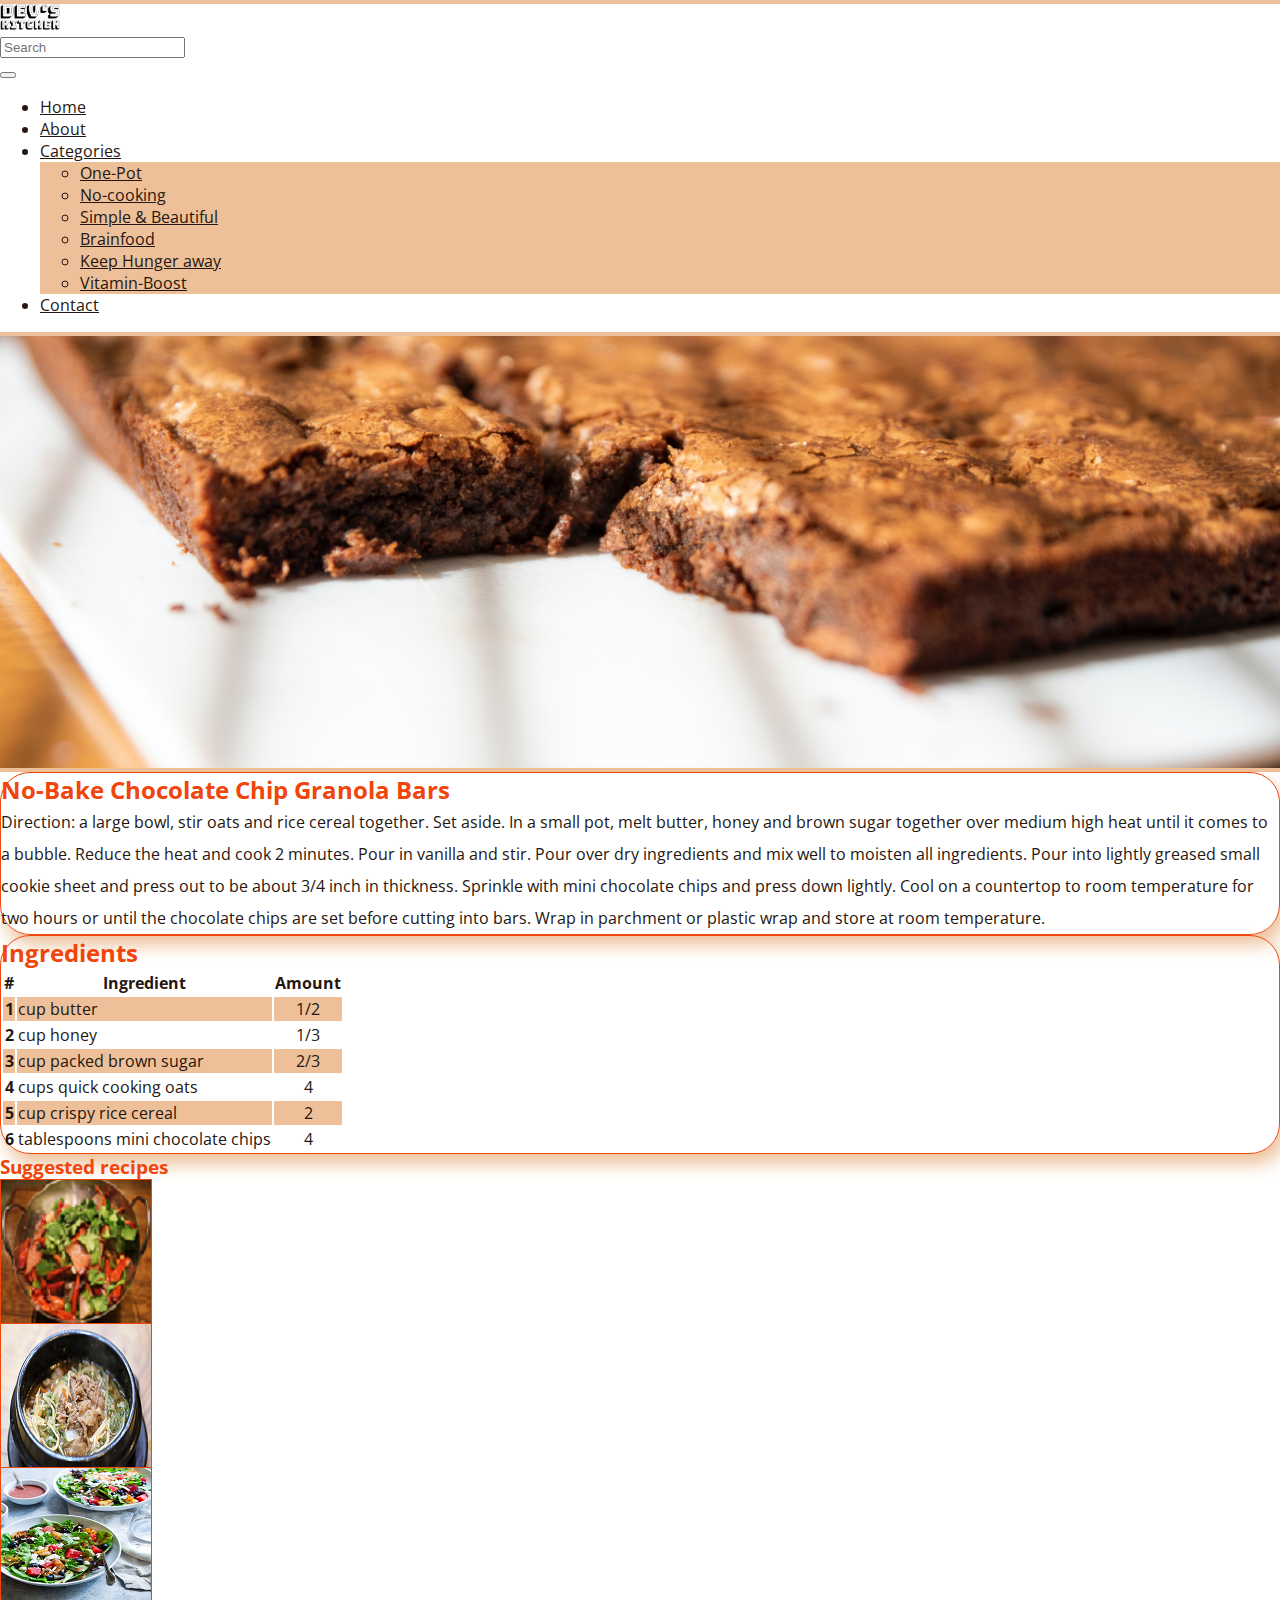
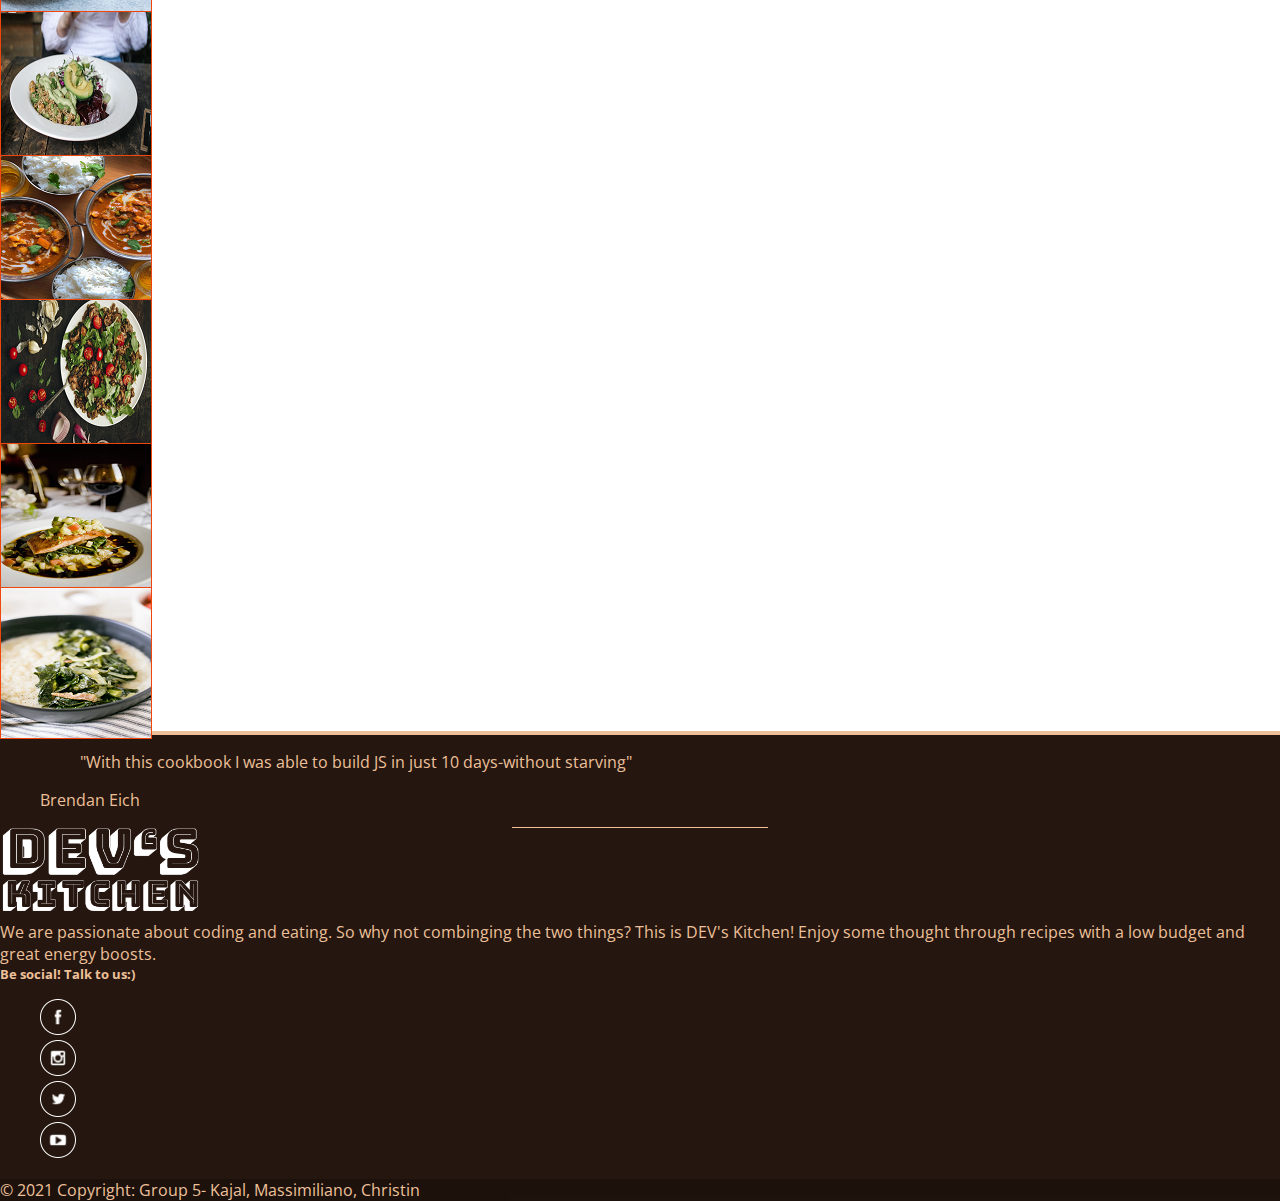
==== commit ee08984a: "refactor: Update header and footer of recipe page" ====
--- a/recipe-page.html
+++ b/recipe-page.html
@@ -30,7 +30,7 @@
       <div class="divider"></div>
       <!-- Logo-->
 
-      <nav class="navbar navbar-expand-lg navbar-color d-flex justify-content-between">
+      <nav class="navbar navbar-expand-lg navbar-color navbar-light d-flex justify-content-between">
         <a class="navbar-brand ms-3" href="./index.html">
           <img src="./img/dev_s_kitchen.png" alt="Logo">
         </a>
@@ -39,7 +39,7 @@
           <input class="form-control me-2" type="search" placeholder="Search" aria-label="Search">
         </form>
         <!-- burger menu-->
-        <button class="navbar-toggler" type="button" data-bs-toggle="collapse" data-bs-target="#navbarSupportedContent"
+        <button class="navbar-toggler bg-light" type="button" data-bs-toggle="collapse" data-bs-target="#navbarSupportedContent"
           aria-controls="navbarSupportedContent" aria-expanded="false" aria-label="Toggle navigation">
           <span class="navbar-toggler-icon"></span>
         </button>
@@ -76,7 +76,7 @@
       <div class="divider"></div>
       <!-- Banner-->
       <div class="row banner-recipe">
-      
+        
       </div>
     </header>
     <div class="divider"></div>
@@ -288,83 +288,68 @@
           </div>
         </div>
       </main>
+
       <!-- Footer -->
-      <footer class="text-center text-lg-start">
-        <div class="divider"></div>
-        <!-- Quote figure bootstrap-->
-        <figure class="text-center p-4">
-          <blockquote class="blockquote">
-            <p class="fst-italic">
-              With this cookbook I was able to build JS in just 10 days-without
-              starving.
+    <footer class="text-center text-lg-start">
+      <div class="divider"></div>
+      <!-- Quote figure bootstrap-->
+      <figure class="text-center p-4">
+        <blockquote class="blockquote">
+          <p class="fst-italic ">"With this cookbook I was able to build JS in just 10 days-without starving"</p>
+        </blockquote>
+        <figcaption>
+          Brendan Eich
+        </figcaption>
+      </figure>
+      <div class="divider-short"></div>
+      <!-- Grid container -->
+      <div class="container p-5">
+        <!--Grid row-->
+        <div class="row">
+          <!--Grid column-->
+          <div class="col-lg-4 col-md-12 mb-4 mb-md-4">
+            <img class="mb-4" src="./img/DEVsKitchen_white.png" width="200px" alt="">
+          </div>
+          <!--Grid column-->
+          <!--Grid column-->
+          <div class="col-lg-4 col-md-12 mb-4 mb-md-4 text-center">
+              <p>
+              We are passionate about coding and eating. So why not combinging the two things? This is DEV's Kitchen!
+              Enjoy some thought through recipes with a low budget and great energy boosts.
             </p>
-          </blockquote>
-          <figcaption>Brendan Eich</figcaption>
-        </figure>
-        <div class="divider-short"></div>
-        <!-- Grid container -->
-        <div class="container p-5">
-          <!--Grid row-->
-          <div class="row">
-            <!--Grid column-->
-            <div class="col-lg-6 col-md-12 mb-4 mb-md-4">
-              <img
-                class="mb-4"
-                src="./img/DEVsKitchen_white.png"
-                width="200px"
-                alt=""
-              />
-
-              <p>
-                We are passionate about coding and eating. So why not combinging
-                the two things? This is DEV's Kitchen! Enjoy some thought
-                through recipes with a low budget and great energy boosts.
-              </p>
-            </div>
-            <!--Grid column-->
-
-            <!--Grid column-->
-            <div class="col-lg-6 col-md-12 mb-4 mb-md-0">
-              <h5 class="text-uppercase mb-4 social-heading">
-                Be social! Talk to us:)
-              </h5>
-              <ul
-                class="list-social-media mb-0 d-flex justify-content-center justify-content-md-start p-0"
-              >
-                <li>
-                  <a href="#!" class="text-dark me-2">
-                    <img src="./icons/facebook.png" alt=""
-                  /></a>
-                </li>
-                <li>
-                  <a href="#!" class="text-dark me-2"
-                    ><img src="./icons/instagram.png" alt=""
-                  /></a>
-                </li>
-                <li>
-                  <a href="#!" class="text-dark me-2"
-                    ><img src="./icons/twitter.png" alt=""
-                  /></a>
-                </li>
-                <li>
-                  <a href="#!" class="text-dark"
-                    ><img src="./icons/youtube.png" alt=""
-                  /></a>
-                </li>
-              </ul>
-            </div>
           </div>
-          <!--Grid row-->
+          <!--Grid column-->
+          <!--Grid column-->
+          <div class="col-lg-4 col-md-12 mb-4 mb-md-0 d-flex flex-column algin-items-center align-items-lg-end">
+            <h5 class="text-uppercase mb-4 social-heading">Be social! Talk to us:)</h5>
+            <ul class="list-social-media mb-0 d-flex justify-content-center justify-content-lg-start p-0">
+              <li>
+                <a href="#!" class="text-dark me-2"> <img src="./icons/facebook.png" alt=""></a>
+              </li>
+              <li>
+                <a href="#!" class="text-dark me-2"><img src="./icons/instagram.png" alt=""></a>
+              </li>
+              <li>
+                <a href="#!" class="text-dark me-2"><img src="./icons/twitter.png" alt=""></a>
+              </li>
+              <li>
+                <a href="#!" class="text-dark"><img src="./icons/youtube.png" alt=""></a>
+              </li>
+            </ul>
+          </div>
         </div>
-        <!-- Grid container -->
-
-        <!-- Copyright -->
-        <div class="text-center p-3 copyright">
-          © 2021 Copyright: Group 5- Kajal, Massimiliano, Christin
-        </div>
-        <!-- Copyright -->
-      </footer>
-      <!-- Footer -->
+        <!--Grid row-->
+      </div>
+      <!-- Grid container -->
+
+      <!-- Copyright -->
+      <div class="text-center p-3 copyright">
+        © 2021 Copyright: Group 5- Kajal, Massimiliano, Christin
+      </div>
+      <!-- Copyright -->
+    </footer>
+    <!-- Footer -->
+      
     </div>
     <script
       src="https://cdn.jsdelivr.net/npm/bootstrap@5.0.0-beta1/dist/js/bootstrap.bundle.min.js"
